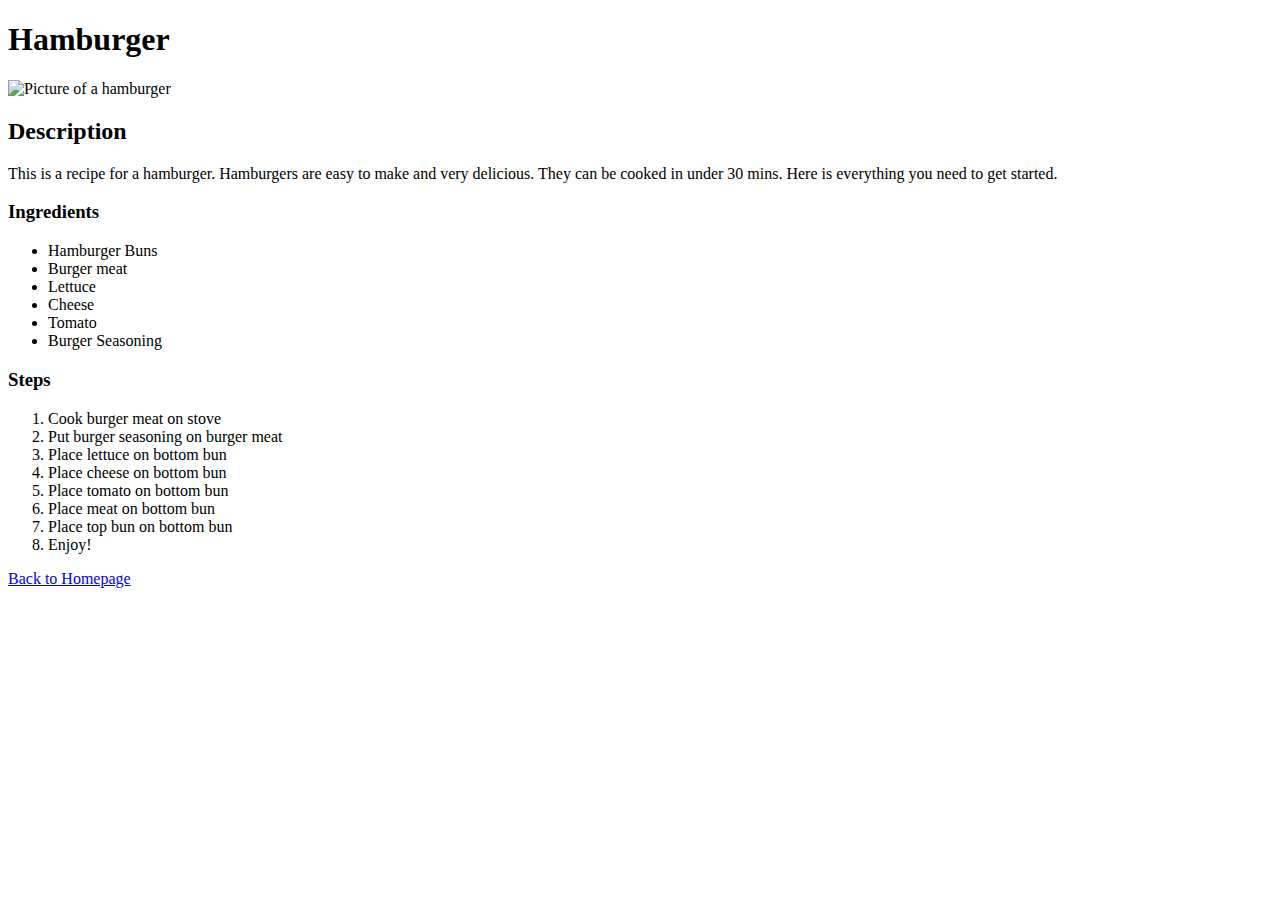
==== recipes/hamburger.html @ bca157e2 "Make a website with web pages that have recipes for foods." ====
<!DOCTYPE html>
<html lang="en">
  <head>
    <meta charset="utf-8">
    <title>Hamburger</title>
  </head>
  <body>
    <main>
      <h1>Hamburger</h1>
      <img src="https://littlesunnykitchen.com/wp-content/uploads/2019/09/Air-fryer-hamburgers-6.jpg" alt="Picture of a hamburger">
      <h2>Description</h2>
     <p>This is a recipe for a hamburger. Hamburgers are easy to make and very delicious.
      They can be cooked in under 30 mins. Here is everything you need to get started.</p>
      <h3>Ingredients</h3>
      <ul>
        <li>Hamburger Buns</li>
        <li>Burger meat</li>
        <li>Lettuce</li>
        <li>Cheese</li>
        <li>Tomato</li>
        <li>Burger Seasoning</li>
      </ul>
      <h3>Steps</h3>
        <ol>
          <li>Cook burger meat on stove</li>
          <li>Put burger seasoning on burger meat</li>
          <li>Place lettuce on bottom bun</li>
          <li>Place cheese on bottom bun</li>
          <li>Place tomato on bottom bun</li>
          <li>Place meat on bottom bun</li>
          <li>Place top bun on bottom bun</li>
          <li>Enjoy!</li>
        </ol>
    </main>
    <footer>
      <a href="../index.html">Back to Homepage</a>
    </footer>
  </body>
</html>
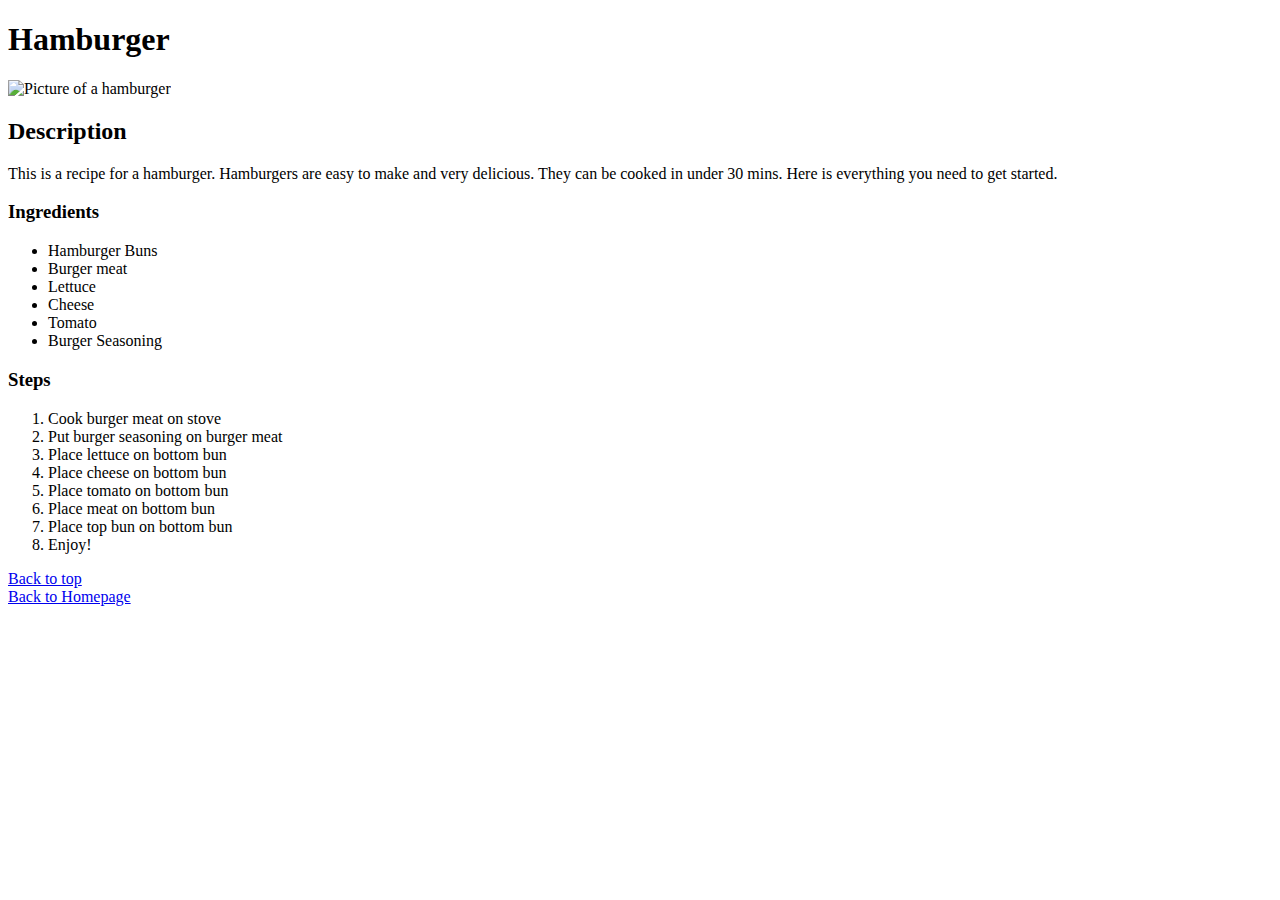
==== commit 0be5d16f: "Add an internal anchor tag to go to top of page for all web pages in Recipe website" ====
--- a/recipes/hamburger.html
+++ b/recipes/hamburger.html
@@ -5,8 +5,8 @@
     <title>Hamburger</title>
   </head>
   <body>
+    <nav id="top"><h1>Hamburger</h1></nav>
     <main>
-      <h1>Hamburger</h1>
       <img src="https://littlesunnykitchen.com/wp-content/uploads/2019/09/Air-fryer-hamburgers-6.jpg" alt="Picture of a hamburger">
       <h2>Description</h2>
      <p>This is a recipe for a hamburger. Hamburgers are easy to make and very delicious.
@@ -33,6 +33,8 @@
         </ol>
     </main>
     <footer>
+      <a href="#top">Back to top</a>
+      <br>
       <a href="../index.html">Back to Homepage</a>
     </footer>
   </body>
